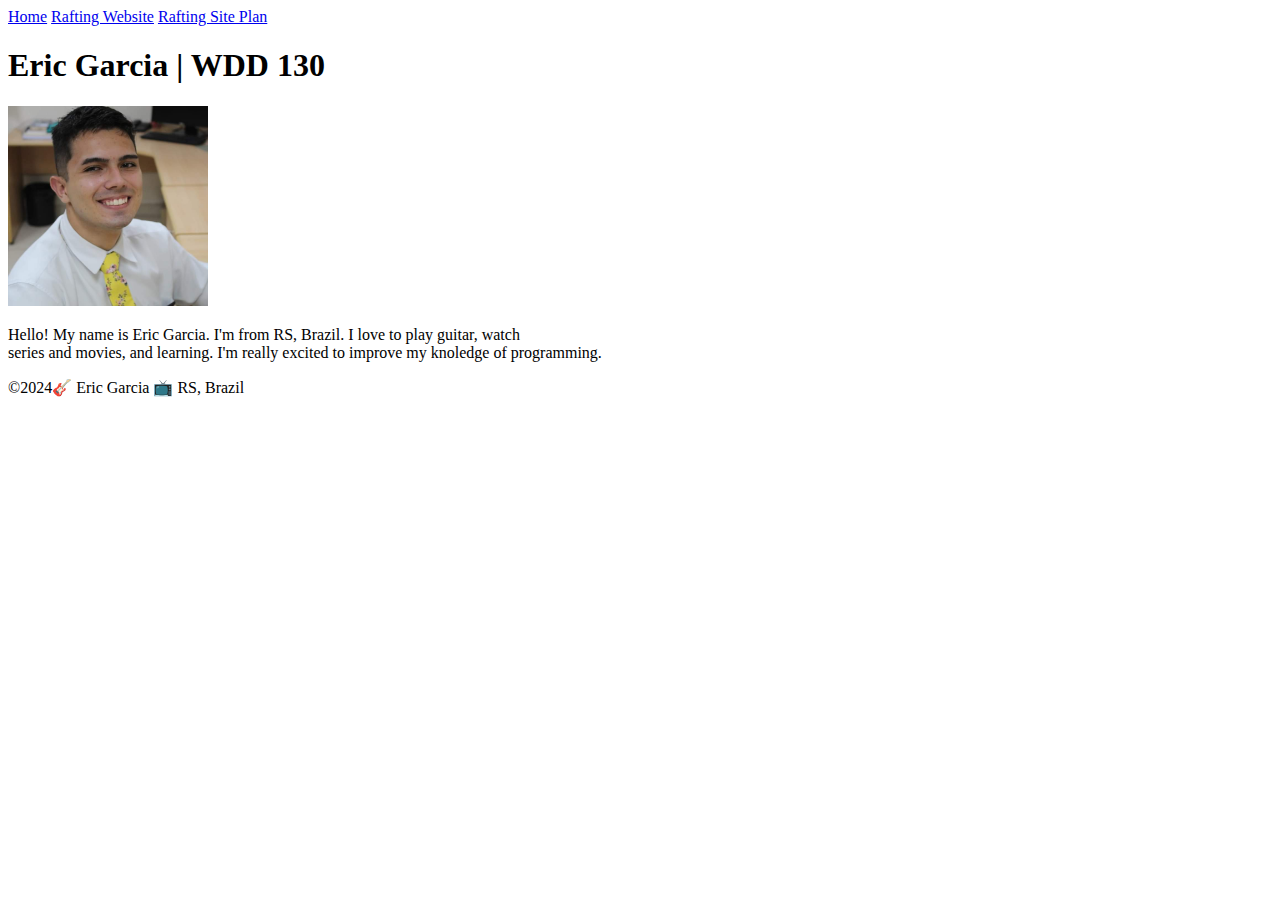
==== index.html @ b7a733a2 "a" ====
<!DOCTYPE html>
<html lang="en-US">
<head>
    <meta charset="UTF-8">
    <meta name="viewport" content="width=device-width, initial-scale=1.0">
    <title>Eric Garcia | WDD 130</title>
</head>
<body>
    <header>
        <nav>
            <a href="#">Home</a>
            <a href="wwr/">Rafting Website</a>
            <a href="wwr/site-plan-rafting.html">Rafting Site Plan</a>
        </nav>
    </header>
    <main>
        <h1>Eric Garcia | WDD 130</h1>
        <img src="images/profile.jpg" alt="Hello, I'm Eric Garcia.." width="200">
        <p>Hello! My name is Eric Garcia. I'm from RS, Brazil. I love to play guitar, watch <br>
        series and movies, and learning. I'm really excited to improve my knoledge of programming.</p>
    </main>
    <footer>
        <p>&copy;2024🎸 Eric Garcia 📺 RS, Brazil</p>
    </footer>

</body>
</html>
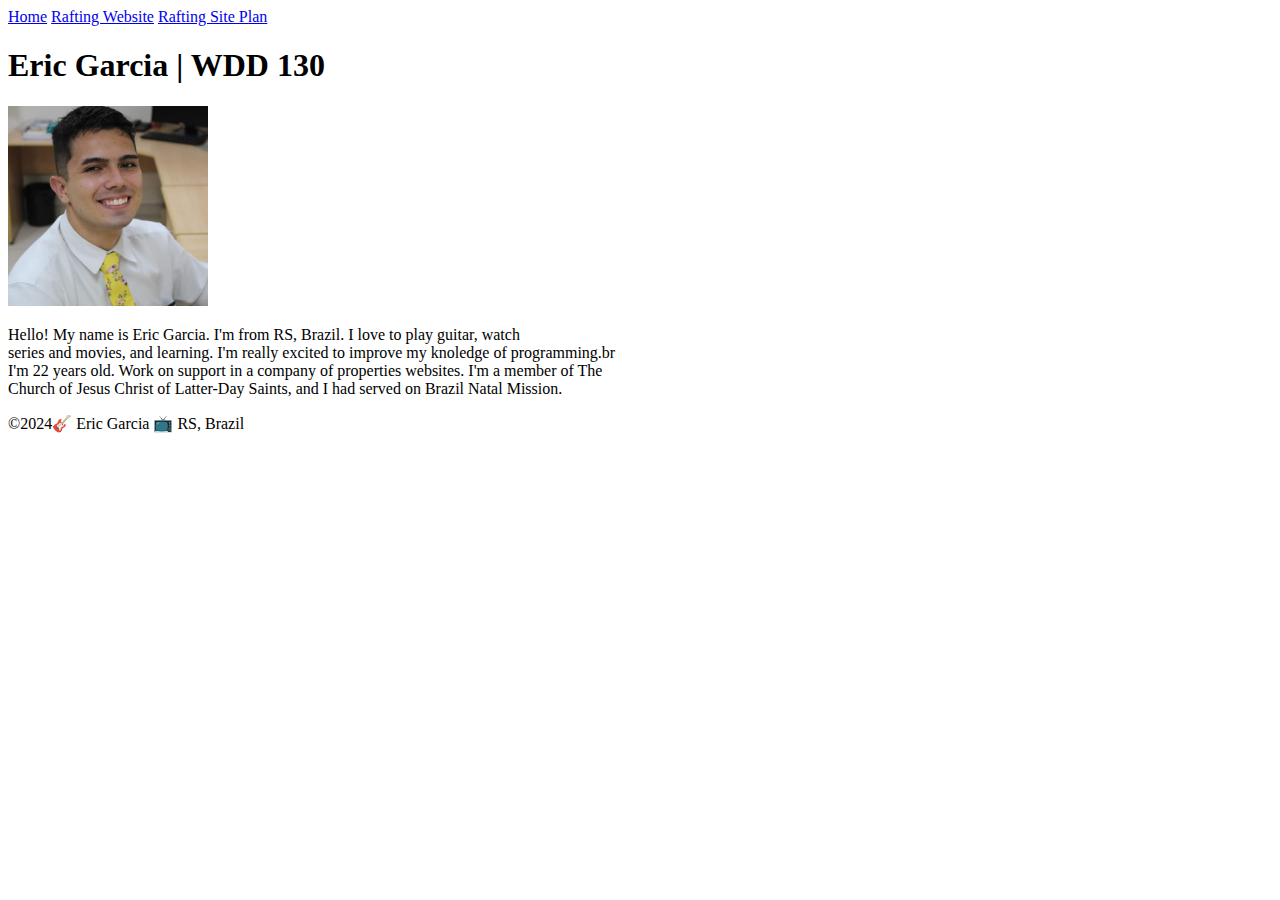
==== commit 33a751f7: "aa" ====
--- a/index.html
+++ b/index.html
@@ -17,7 +17,9 @@
         <h1>Eric Garcia | WDD 130</h1>
         <img src="images/profile.jpg" alt="Hello, I'm Eric Garcia.." width="200">
         <p>Hello! My name is Eric Garcia. I'm from RS, Brazil. I love to play guitar, watch <br>
-        series and movies, and learning. I'm really excited to improve my knoledge of programming.</p>
+        series and movies, and learning. I'm really excited to improve my knoledge of programming.br <br>
+        I'm 22 years old. Work on support in a company of properties websites. I'm a member of The <br>
+        Church of Jesus Christ of Latter-Day Saints, and I had served on Brazil Natal Mission.</p>
     </main>
     <footer>
         <p>&copy;2024🎸 Eric Garcia 📺 RS, Brazil</p>
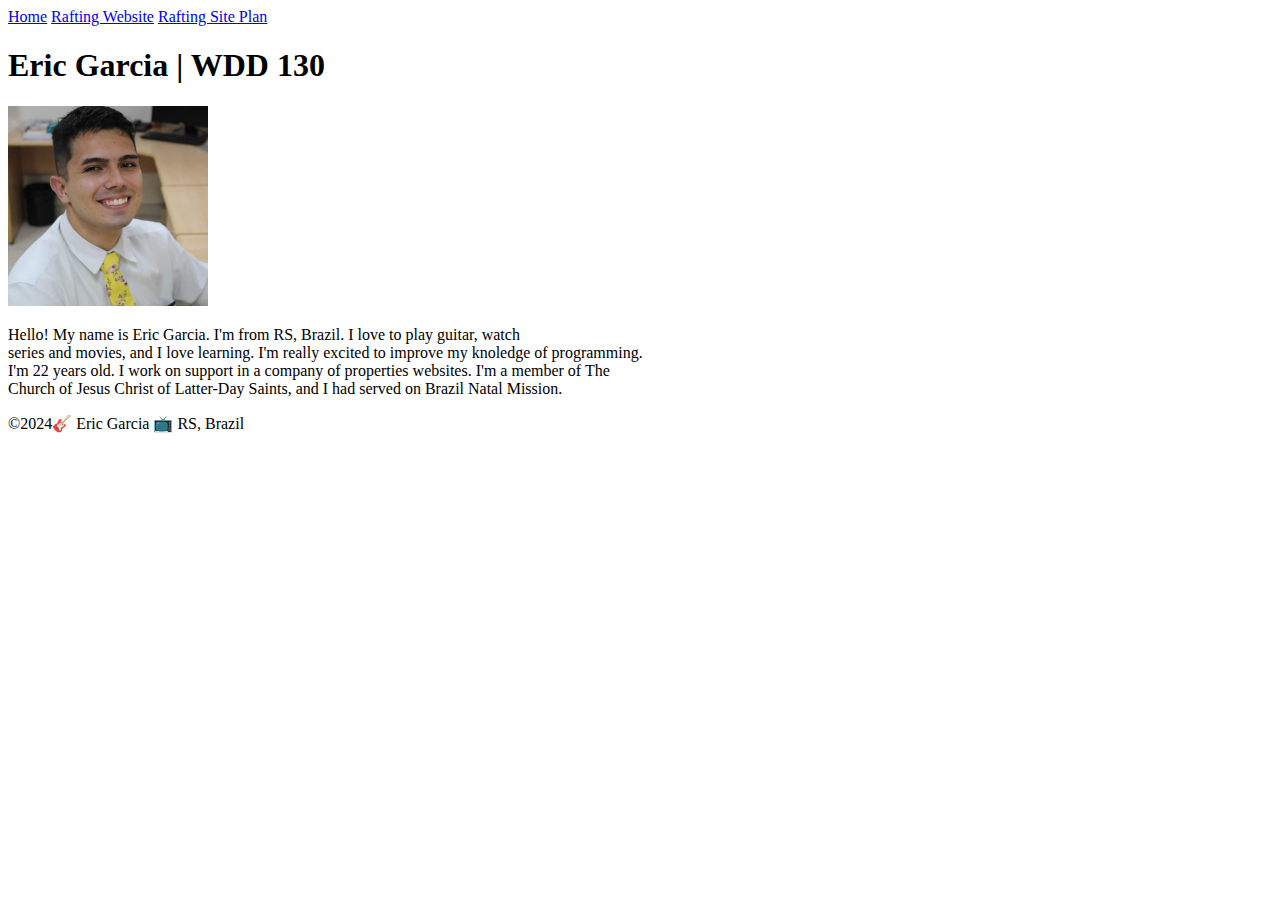
==== commit 80a437be: "aaa" ====
--- a/index.html
+++ b/index.html
@@ -17,8 +17,8 @@
         <h1>Eric Garcia | WDD 130</h1>
         <img src="images/profile.jpg" alt="Hello, I'm Eric Garcia.." width="200">
         <p>Hello! My name is Eric Garcia. I'm from RS, Brazil. I love to play guitar, watch <br>
-        series and movies, and learning. I'm really excited to improve my knoledge of programming.br <br>
-        I'm 22 years old. Work on support in a company of properties websites. I'm a member of The <br>
+        series and movies, and I love learning. I'm really excited to improve my knoledge of programming.<br>
+        I'm 22 years old. I work on support in a company of properties websites. I'm a member of The <br>
         Church of Jesus Christ of Latter-Day Saints, and I had served on Brazil Natal Mission.</p>
     </main>
     <footer>
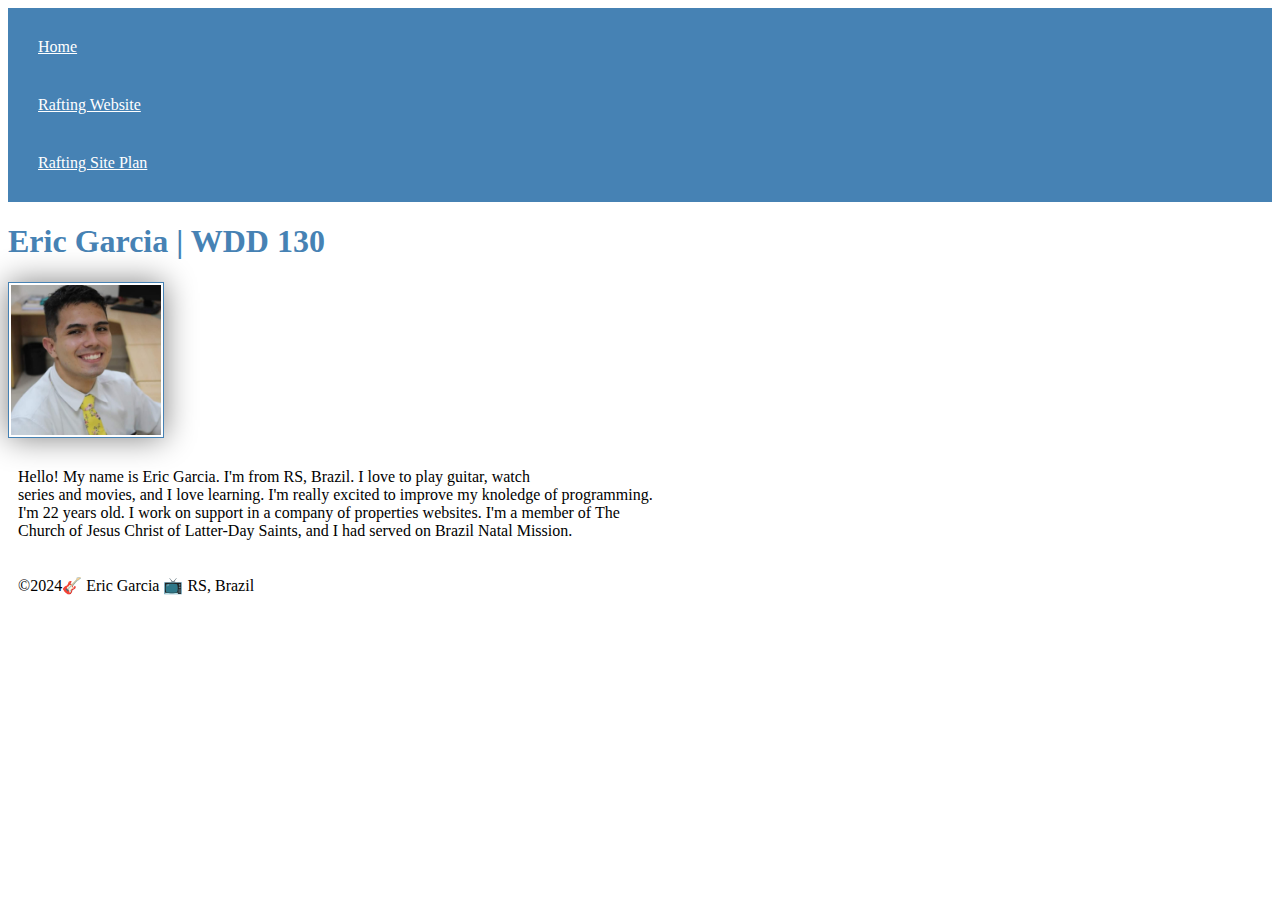
==== commit 07d3e2cf: "w2" ====
--- a/index.html
+++ b/index.html
@@ -4,6 +4,7 @@
     <meta charset="UTF-8">
     <meta name="viewport" content="width=device-width, initial-scale=1.0">
     <title>Eric Garcia | WDD 130</title>
+    <link rel="stylesheet" href="styles/style.css">
 </head>
 <body>
     <header>
--- a/styles/style.css
+++ b/styles/style.css
@@ -0,0 +1,26 @@
+nav {
+    background-color: steelblue;
+    padding: 10px;
+}
+
+nav a{
+    color: white;
+    display: block;
+    padding: 20px;
+}
+
+h1{
+    color: steelblue;
+}
+
+img{
+    width: 150px;
+    height: auto;
+    border: 1px solid steelblue;
+    padding: 2px;
+    box-shadow: 0 0 30px gray;
+}
+
+p{
+    padding: 10px;
+}
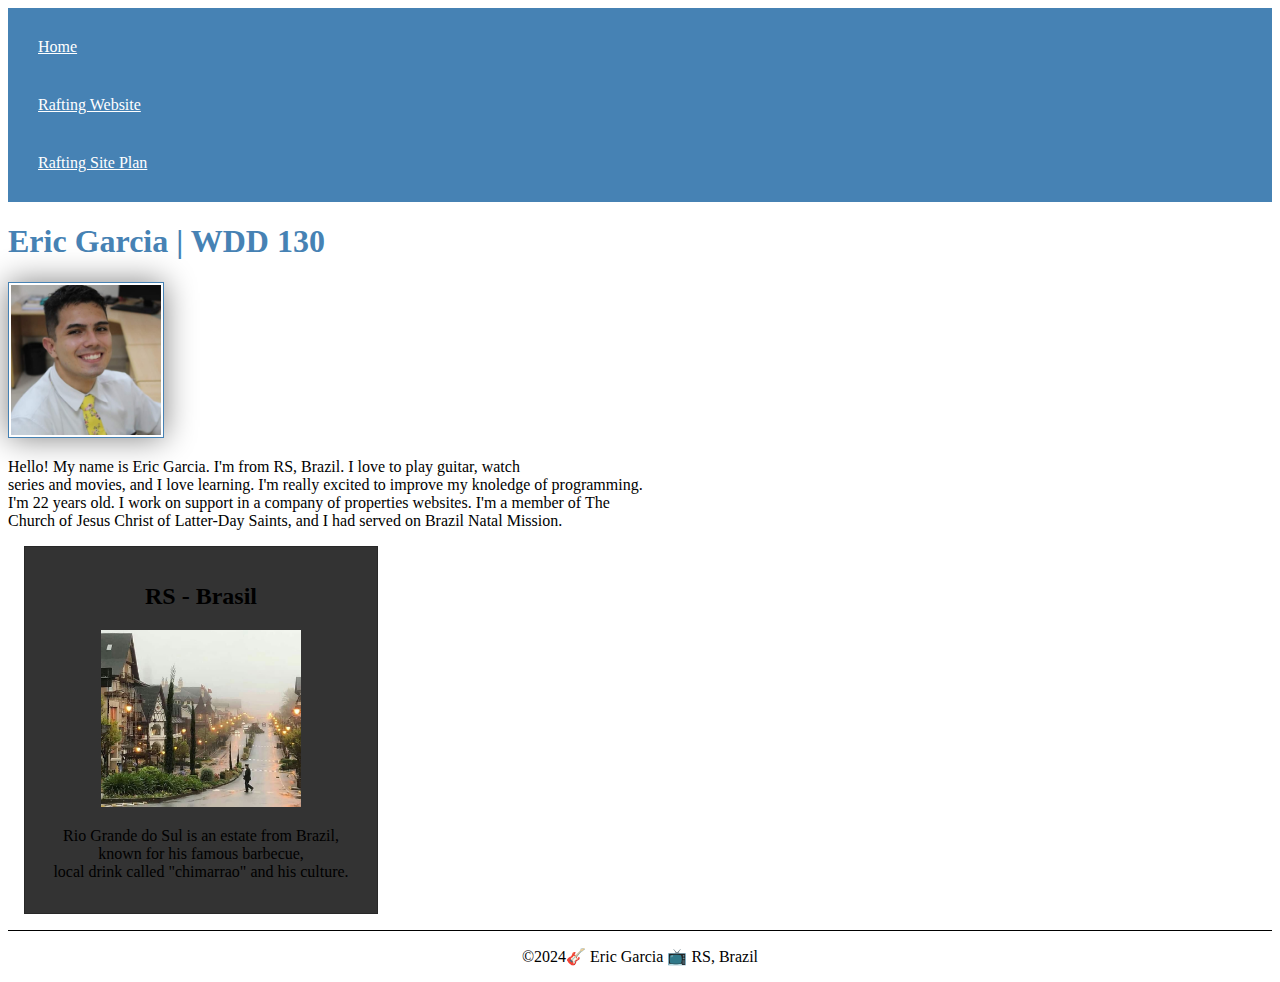
==== commit 570affff: "updates" ====
--- a/index.html
+++ b/index.html
@@ -4,6 +4,8 @@
     <meta charset="UTF-8">
     <meta name="viewport" content="width=device-width, initial-scale=1.0">
     <title>Eric Garcia | WDD 130</title>
+    <meta name="description" content="My course home page. Course WDD130.">
+    <meta name="author" content="Eric Garcia">
     <link rel="stylesheet" href="styles/style.css">
 </head>
 <body>
@@ -22,6 +24,12 @@
         I'm 22 years old. I work on support in a company of properties websites. I'm a member of The <br>
         Church of Jesus Christ of Latter-Day Saints, and I had served on Brazil Natal Mission.</p>
     </main>
+    <aside>
+        <h2>RS - Brasil</h2>
+        <img src="/images/rs.jpg" alt="Picture of Gramado, RS, Brazil.">
+        <p>Rio Grande do Sul is an estate from Brazil, known for his famous barbecue, 
+            <br> local drink called "chimarrao" and his culture.</p>
+    </aside>
     <footer>
         <p>&copy;2024🎸 Eric Garcia 📺 RS, Brazil</p>
     </footer>
--- a/styles/style.css
+++ b/styles/style.css
@@ -13,7 +13,7 @@
     color: steelblue;
 }
 
-img{
+main img{
     width: 150px;
     height: auto;
     border: 1px solid steelblue;
@@ -22,5 +22,29 @@
 }
 
 p{
-    padding: 10px;
+    padding: 0px;
 }
+
+main {
+    width: 840px;
+}
+
+aside {
+    width: 20rem;
+    margin: 1rem;
+    border: 1px solid rgba(0, 0, 0, 0.2);
+    padding: 1rem;
+    background-color: #333;
+    text-align: center;
+}
+
+aside img{
+    width: 200px;
+    height: auto;
+}
+
+footer{
+    margin-top: 15px;
+    border-top: 1px solid #000;
+    text-align: center;
+}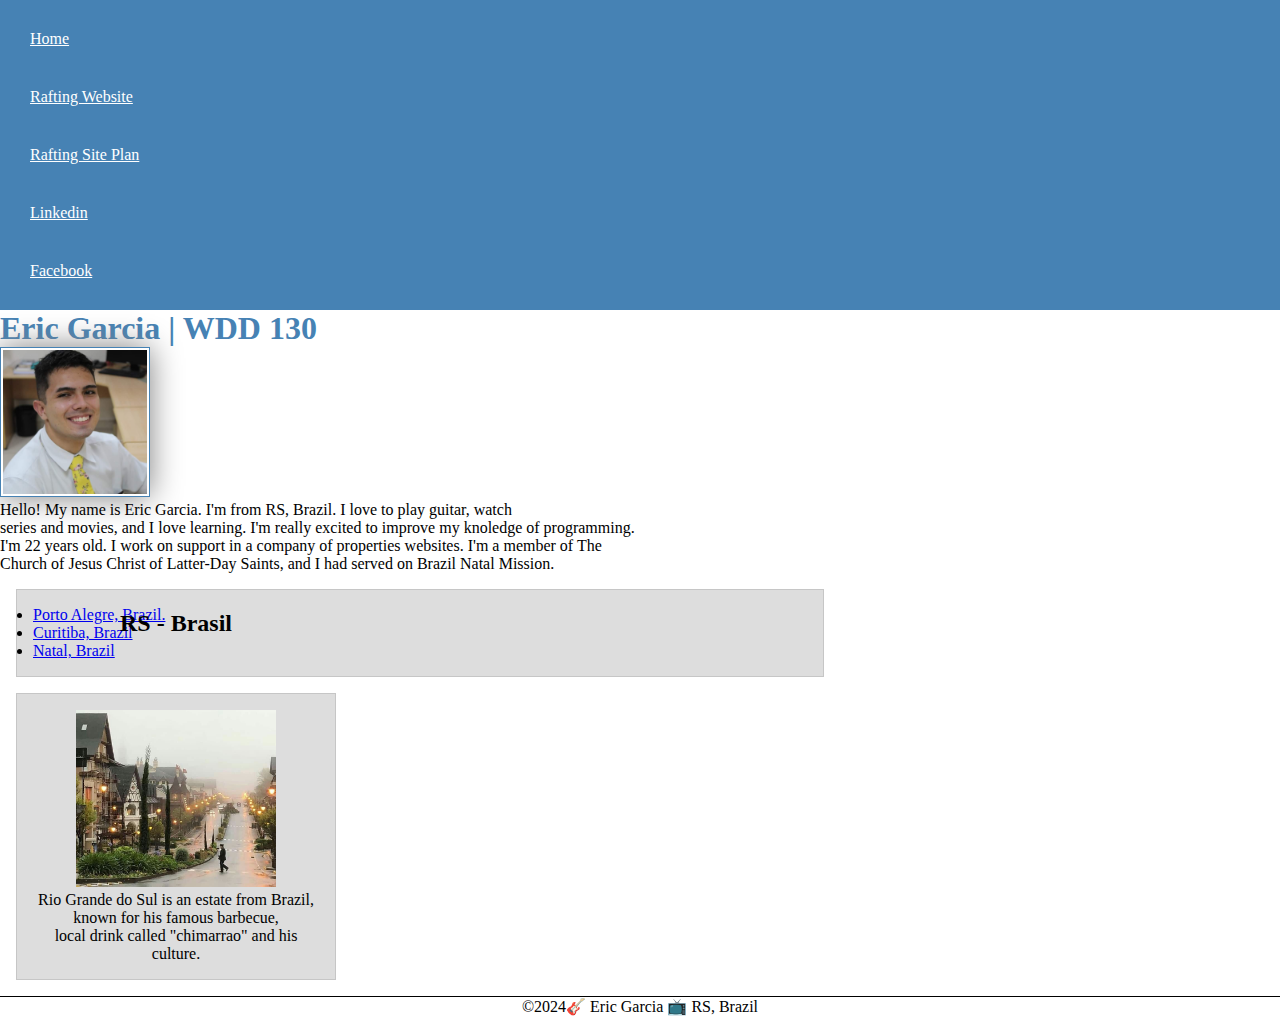
==== commit d7f4b6cd: "a" ====
--- a/index.html
+++ b/index.html
@@ -14,6 +14,8 @@
             <a href="#">Home</a>
             <a href="wwr/">Rafting Website</a>
             <a href="wwr/site-plan-rafting.html">Rafting Site Plan</a>
+            <a href="https://linkedin.com">Linkedin</a>
+            <a href="https://facebook.com">Facebook</a>
         </nav>
     </header>
     <main>
@@ -23,8 +25,13 @@
         series and movies, and I love learning. I'm really excited to improve my knoledge of programming.<br>
         I'm 22 years old. I work on support in a company of properties websites. I'm a member of The <br>
         Church of Jesus Christ of Latter-Day Saints, and I had served on Brazil Natal Mission.</p>
+        <ul class="box">
+            <li><a href="https://www.churchofjesuschrist.org/temples/details/porto-alegre-brazil-temple?lang=por" target="_blank">Porto Alegre, Brazil.</a></li>
+            <li><a href="https://www.churchofjesuschrist.org/temples/details/curitiba-brazil-temple?lang=por" target="_blank">Curitiba, Brazil</a></li>
+            <li><a href="https://www.churchofjesuschrist.org/temples/details/natal-brazil-temple?lang=por" target="_blank">Natal, Brazil</a></li>
+        </ul>
     </main>
-    <aside>
+    <aside class="box">
         <h2>RS - Brasil</h2>
         <img src="/images/rs.jpg" alt="Picture of Gramado, RS, Brazil.">
         <p>Rio Grande do Sul is an estate from Brazil, known for his famous barbecue, 
@@ -35,4 +42,5 @@
     </footer>
 
 </body>
+<!-- 01/27/2024 -->
 </html>--- a/styles/style.css
+++ b/styles/style.css
@@ -1,3 +1,8 @@
+*{
+    margin: 0;
+    padding: 0;
+    box-sizing: border-box;
+}
 nav {
     background-color: steelblue;
     padding: 10px;
@@ -31,11 +36,17 @@
 
 aside {
     width: 20rem;
-    margin: 1rem;
-    border: 1px solid rgba(0, 0, 0, 0.2);
-    padding: 1rem;
-    background-color: #333;
+    /* margin: 1rem; */
+    /* border: 1px solid rgba(0, 0, 0, 0.2); */
+    /* padding: 1rem; */
+    /* background-color: gray; */
     text-align: center;
+}
+
+aside h2{
+    position: absolute;
+    top: 610px;
+    left: 120px;
 }
 
 aside img{
@@ -47,4 +58,13 @@
     margin-top: 15px;
     border-top: 1px solid #000;
     text-align: center;
+}
+
+/* class selectors */
+.box{
+    margin: 1rem;
+    border: 1px solid rgba(0, 0, 0, 0.1);
+    padding: 1rem;
+    background-color: #ddd;
+    color: #000;
 }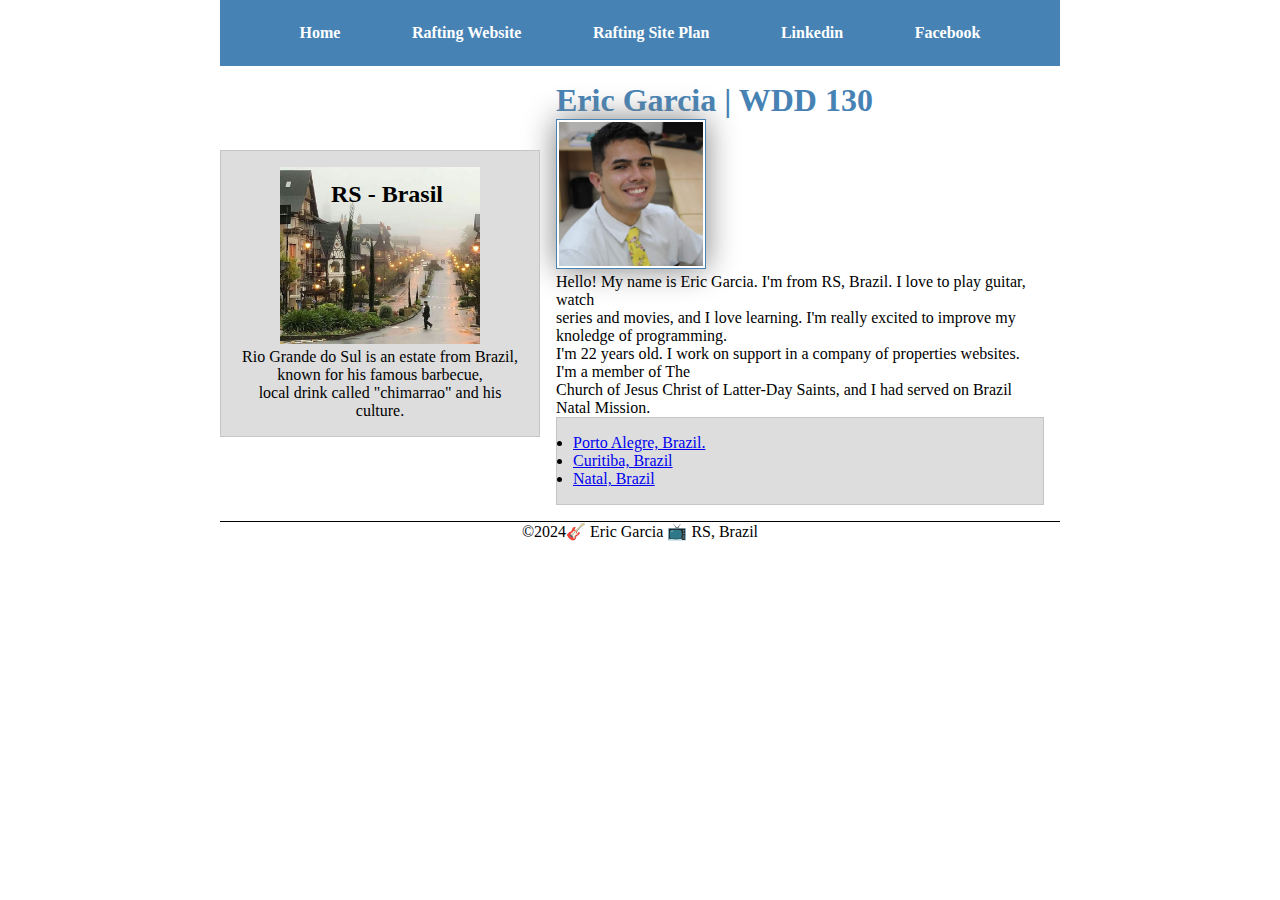
==== commit 411530e3: "a" ====
--- a/index.html
+++ b/index.html
@@ -14,29 +14,31 @@
             <a href="#">Home</a>
             <a href="wwr/">Rafting Website</a>
             <a href="wwr/site-plan-rafting.html">Rafting Site Plan</a>
-            <a href="https://linkedin.com">Linkedin</a>
-            <a href="https://facebook.com">Facebook</a>
+            <a href="https://www.linkedin.com/in/eric-garcia-6593a9268?utm_source=share&utm_campaign=share_via&utm_content=profile&utm_medium=android_app ">Linkedin</a>
+            <a href="https://www.facebook.com/eric.morais.31924?mibextid=ZbWKwL">Facebook</a>
         </nav>
     </header>
-    <main>
-        <h1>Eric Garcia | WDD 130</h1>
-        <img src="images/profile.jpg" alt="Hello, I'm Eric Garcia.." width="200">
-        <p>Hello! My name is Eric Garcia. I'm from RS, Brazil. I love to play guitar, watch <br>
-        series and movies, and I love learning. I'm really excited to improve my knoledge of programming.<br>
-        I'm 22 years old. I work on support in a company of properties websites. I'm a member of The <br>
-        Church of Jesus Christ of Latter-Day Saints, and I had served on Brazil Natal Mission.</p>
-        <ul class="box">
-            <li><a href="https://www.churchofjesuschrist.org/temples/details/porto-alegre-brazil-temple?lang=por" target="_blank">Porto Alegre, Brazil.</a></li>
-            <li><a href="https://www.churchofjesuschrist.org/temples/details/curitiba-brazil-temple?lang=por" target="_blank">Curitiba, Brazil</a></li>
-            <li><a href="https://www.churchofjesuschrist.org/temples/details/natal-brazil-temple?lang=por" target="_blank">Natal, Brazil</a></li>
-        </ul>
-    </main>
-    <aside class="box">
-        <h2>RS - Brasil</h2>
-        <img src="/images/rs.jpg" alt="Picture of Gramado, RS, Brazil.">
-        <p>Rio Grande do Sul is an estate from Brazil, known for his famous barbecue, 
-            <br> local drink called "chimarrao" and his culture.</p>
-    </aside>
+    <div class="grid">
+        <main>
+            <h1>Eric Garcia | WDD 130</h1>
+            <img src="images/profile.jpg" alt="Hello, I'm Eric Garcia.." width="200">
+            <p>Hello! My name is Eric Garcia. I'm from RS, Brazil. I love to play guitar, watch <br>
+            series and movies, and I love learning. I'm really excited to improve my knoledge of programming.<br>
+            I'm 22 years old. I work on support in a company of properties websites. I'm a member of The <br>
+            Church of Jesus Christ of Latter-Day Saints, and I had served on Brazil Natal Mission.</p>
+            <ul class="box">
+                <li><a href="https://www.churchofjesuschrist.org/temples/details/porto-alegre-brazil-temple?lang=por" target="_blank">Porto Alegre, Brazil.</a></li>
+                <li><a href="https://www.churchofjesuschrist.org/temples/details/curitiba-brazil-temple?lang=por" target="_blank">Curitiba, Brazil</a></li>
+                <li><a href="https://www.churchofjesuschrist.org/temples/details/natal-brazil-temple?lang=por" target="_blank">Natal, Brazil</a></li>
+            </ul>
+        </main>
+        <aside class="box">
+            <h2>RS - Brasil</h2>
+            <img src="images/rs.jpg" alt="Picture of Gramado, RS, Brazil.">
+            <p>Rio Grande do Sul is an estate from Brazil, known for his famous barbecue, 
+                <br> local drink called "chimarrao" and his culture.</p>
+        </aside>
+    </div>
     <footer>
         <p>&copy;2024🎸 Eric Garcia 📺 RS, Brazil</p>
     </footer>
--- a/styles/style.css
+++ b/styles/style.css
@@ -4,16 +4,22 @@
     box-sizing: border-box;
 }
 nav {
+
     background-color: steelblue;
-    padding: 10px;
+    padding: 1rem;
+    display: flex;
+    justify-content: space-evenly;
+    align-items: center;
 }
 
 nav a{
     color: white;
     display: block;
-    padding: 20px;
+    padding: 0.5rem;
+    text-decoration: none;
+    font-weight: 700;
 }
-
+ 
 h1{
     color: steelblue;
 }
@@ -30,23 +36,14 @@
     padding: 0px;
 }
 
-main {
-    width: 840px;
-}
-
-aside {
-    width: 20rem;
-    /* margin: 1rem; */
-    /* border: 1px solid rgba(0, 0, 0, 0.2); */
-    /* padding: 1rem; */
-    /* background-color: gray; */
+ aside {
     text-align: center;
-}
+} 
 
 aside h2{
     position: absolute;
-    top: 610px;
-    left: 120px;
+    top: 30px;
+    left: 110px;
 }
 
 aside img{
@@ -55,16 +52,39 @@
 }
 
 footer{
-    margin-top: 15px;
+    /* margin-top: 15px; */
     border-top: 1px solid #000;
     text-align: center;
 }
 
+header, footer, .grid {
+    max-width: 840px;
+    margin: 0 auto;
+}
+
 /* class selectors */
 .box{
-    margin: 1rem;
+    /* margin: 1rem; */
     border: 1px solid rgba(0, 0, 0, 0.1);
     padding: 1rem;
     background-color: #ddd;
     color: #000;
+    max-width: 840px;
+    margin: 0 auto;
+}
+
+.grid{
+    display: grid;
+    align-items: center;
+}
+
+main{
+    grid-column: 2/3;
+    margin: 1rem;
+}
+aside{
+    width: 20rem;
+    position: relative;
+    grid-column: 1/2;
+    grid-row: 1/2;
 }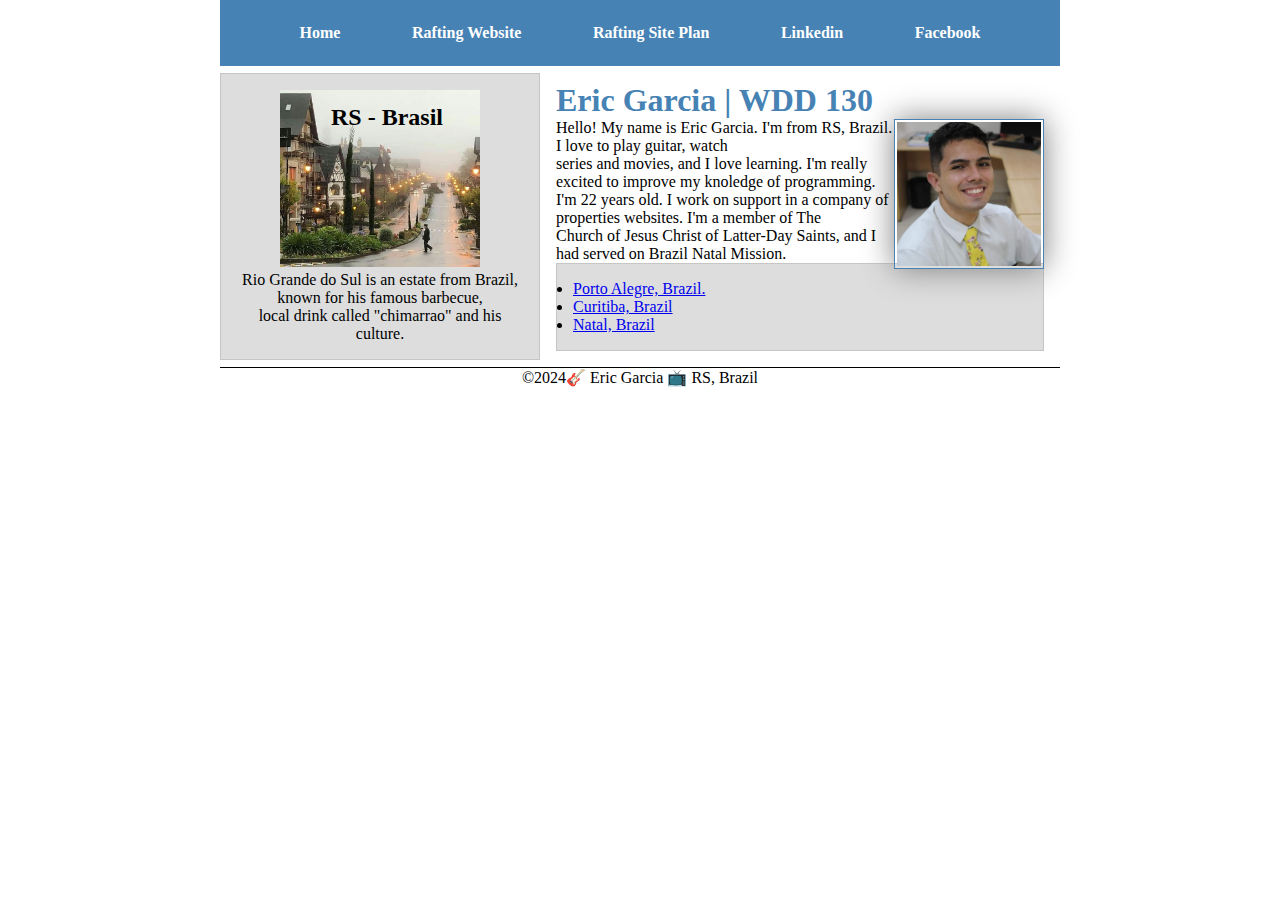
==== commit 3e3671b2: "a" ====
--- a/index.html
+++ b/index.html
@@ -4,7 +4,7 @@
     <meta charset="UTF-8">
     <meta name="viewport" content="width=device-width, initial-scale=1.0">
     <title>Eric Garcia | WDD 130</title>
-    <meta name="description" content="My course home page. Course WDD130.">
+    <meta name="description" content="My course home page. Course WDD130, from BYU-Idaho.">
     <meta name="author" content="Eric Garcia">
     <link rel="stylesheet" href="styles/style.css">
 </head>
--- a/styles/style.css
+++ b/styles/style.css
@@ -29,6 +29,7 @@
     height: auto;
     border: 1px solid steelblue;
     padding: 2px;
+    float: right;
     box-shadow: 0 0 30px gray;
 }
 
@@ -62,7 +63,7 @@
     margin: 0 auto;
 }
 
-/* class selectors */
+/* Class Selectors */
 .box{
     /* margin: 1rem; */
     border: 1px solid rgba(0, 0, 0, 0.1);
